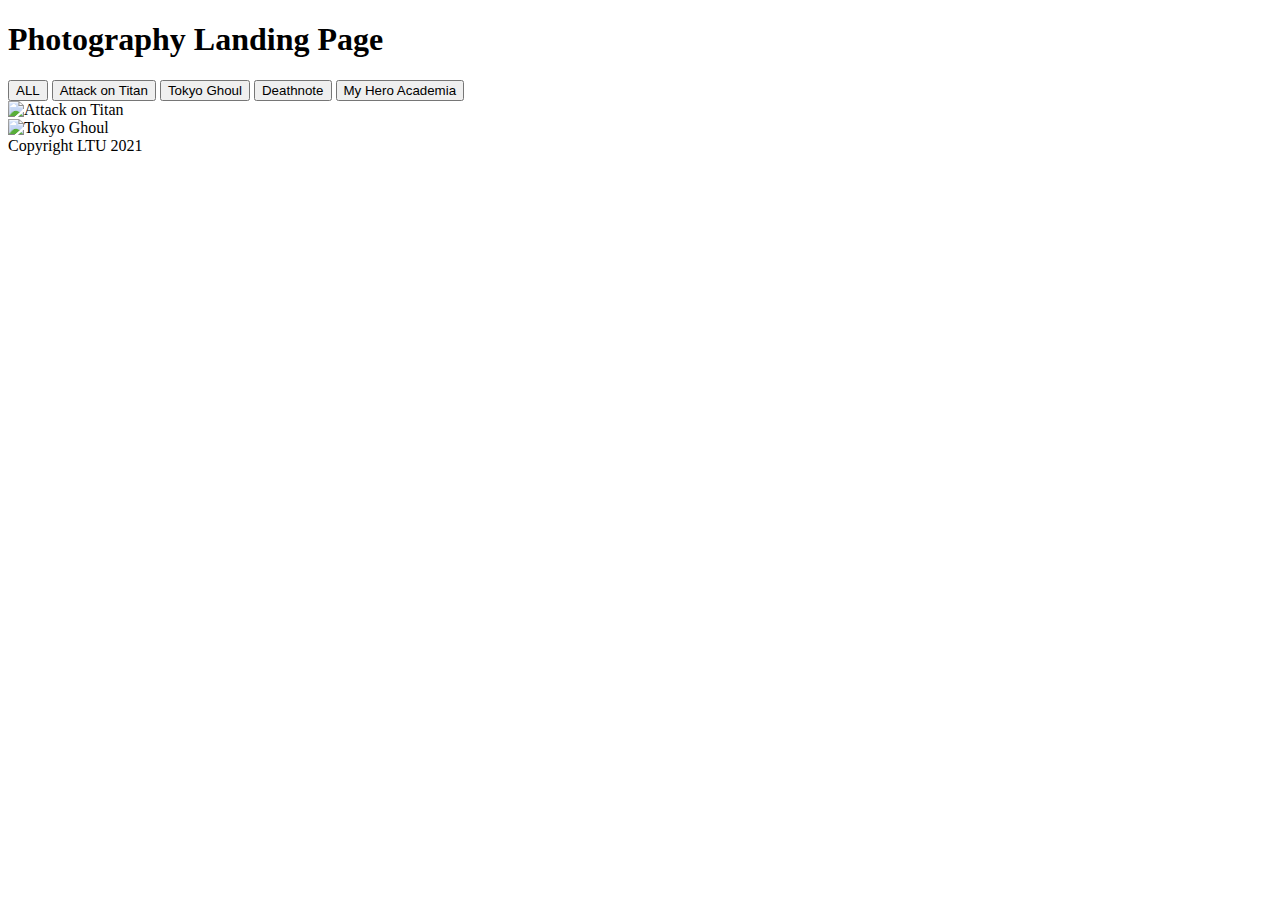
==== module-2/final_project/start/index.html @ 525b30d5 "Update index.html" ====
<!DOCTYPE html>
<html lang="en">
<head>
  <meta charset="UTF-8">
  <meta http-equiv="X-UA-Compatible" content="IE=edge">
  <meta name="viewport" content="width=device-width, initial-scale=1.0">
  <title>Photography Landing Page</title>
</head>
<body>

  <div class="container">
  <header>
    <h1>Photography Landing Page </h1>
    <button>ALL</button>
    <button>Attack on Titan </button>
    <button>Tokyo Ghoul</button>
    <button>Deathnote</button>
    <button>My Hero Academia</button>
  </div>
  </header>
</body>

<div class="image 1">
  <img src="[data-uri]" alt="Attack on Titan">
</div>
<div class=image 2>
<img src="[data-uri]" alt="Tokyo Ghoul">
</div>
</body>

<footer> Copyright LTU 2021</footer>
</html>
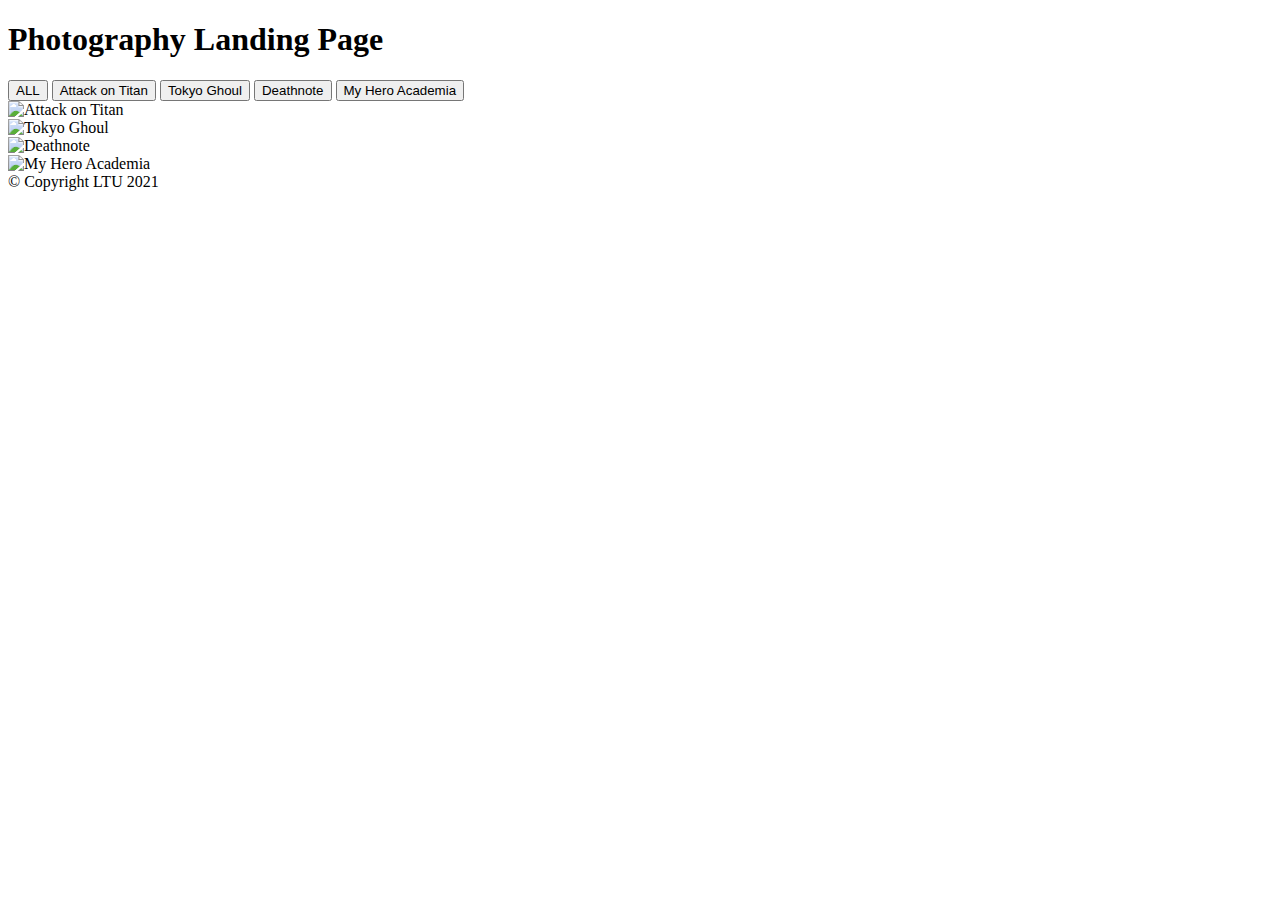
==== commit a7bb93cb: "Update index.html" ====
--- a/module-2/final_project/start/index.html
+++ b/module-2/final_project/start/index.html
@@ -5,6 +5,7 @@
   <meta http-equiv="X-UA-Compatible" content="IE=edge">
   <meta name="viewport" content="width=device-width, initial-scale=1.0">
   <title>Photography Landing Page</title>
+  <link rel="stylesheet" href="./styles/styles.css">
 </head>
 <body>
 
@@ -20,13 +21,21 @@
   </header>
 </body>
 
-<div class="image 1">
-  <img src="[data-uri]" alt="Attack on Titan">
+<main>
+<div class="image">
+  <img src="https://m.media-amazon.com/images/M/MV5BMTY5ODk1NzUyMl5BMl5BanBnXkFtZTgwMjUyNzEyMTE@._V1_.jpg" alt="Attack on Titan">
 </div>
-<div class=image 2>
-<img src="[data-uri]" alt="Tokyo Ghoul">
+<div class="image">
+<img src="https://i2.wp.com/news.qoo-app.com/wp-content/uploads/2017/03/17031403425056.jpeg?resize=392%2C696" alt="Tokyo Ghoul">
 </div>
-</body>
+<div class="image">
+  <img src="https://m.media-amazon.com/images/M/MV5BODkzMjhjYTQtYmQyOS00NmZlLTg3Y2UtYjkzN2JkNmRjY2FhXkEyXkFqcGdeQXVyNTM4MDQ5MDc@._V1_UY1200_CR99,0,630,1200_AL_.jpg" alt="Deathnote">
+</div>
+<div class="image">
+  <img src="https://cdn.murphysmultiverse.com/wp-content/uploads/2021/03/MY-HERO.jpg" alt="My Hero Academia">
+</div>
+</main>
 
-<footer> Copyright LTU 2021</footer>
+<footer>&copy; Copyright LTU 2021</footer>
+</div>
 </html>